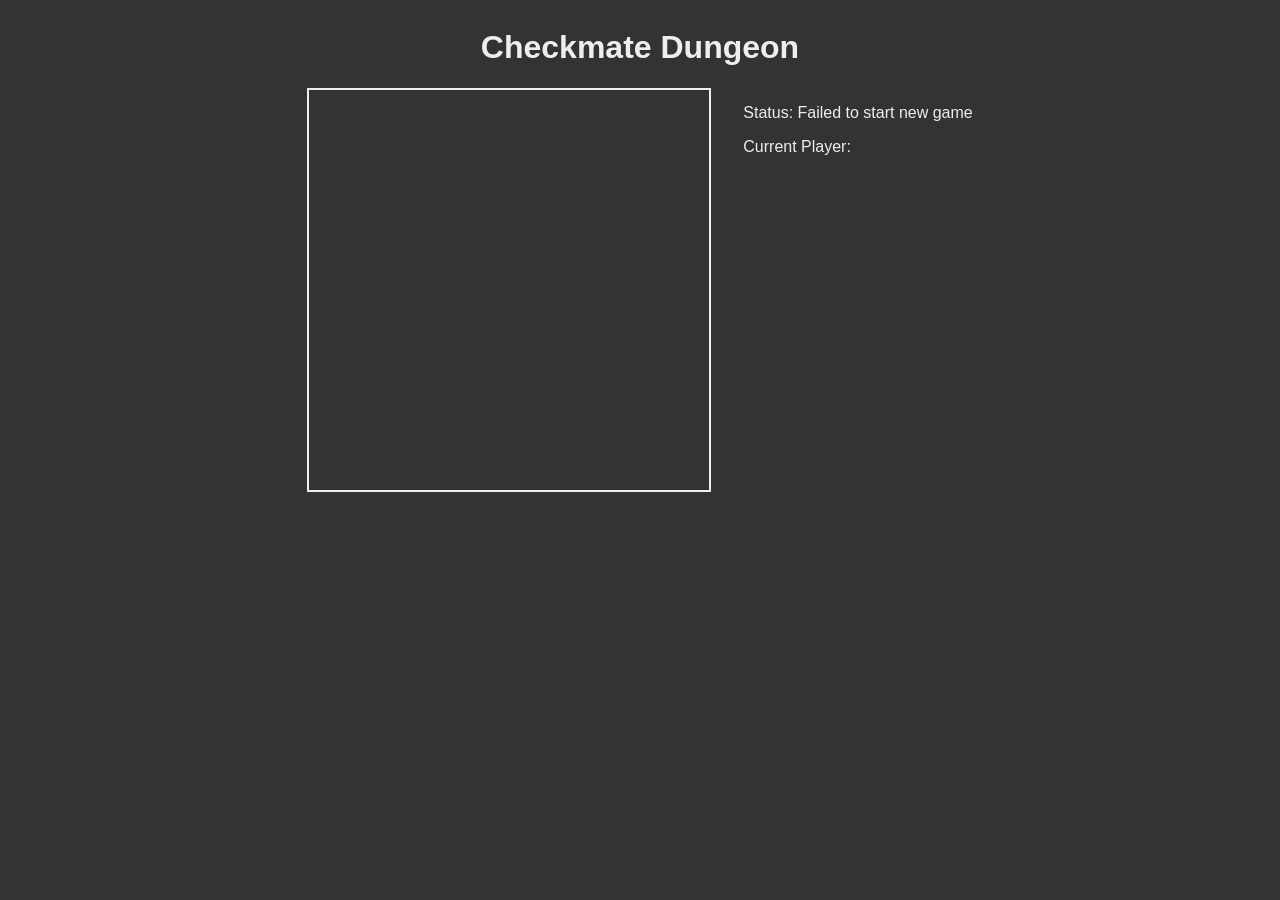
==== target/classes/static/index.html @ 44cf8ec3 "Created test" ====
<!DOCTYPE html>
<html lang="en">
<head>
    <meta charset="UTF-8">
    <meta name="viewport" content="width=device-width, initial-scale=1.0">
    <title>Checkmate Dungeon</title>
    <link rel="stylesheet" href="style.css">
</head>
<body>
    <h1>Checkmate Dungeon</h1>
    <div id="game-container">
        <div id="board-container"></div>
        <div id="info-panel">
            <p>Status: <span id="status-message">Loading...</span></p>
            <p>Current Player: <span id="current-player"></span></p>
        </div>
    </div>
    <script src="app.js"></script>
</body>
</html>
---- target/classes/static/style.css ----
body {
    font-family: sans-serif;
    display: flex;
    flex-direction: column;
    align-items: center;
    background-color: #333;
    color: #eee;
}

#game-container {
    display: flex;
    gap: 2rem;
}

#board-container {
    display: grid;
    grid-template-columns: repeat(8, 50px);
    grid-template-rows: repeat(8, 50px);
    border: 2px solid #eee;
}

.square {
    width: 50px;
    height: 50px;
    display: flex;
    justify-content: center;
    align-items: center;
    font-size: 2rem;
}

.square.light {
    background-color: #f0d9b5;
}

.square.dark {
    background-color: #b58863;
}

.square.selected {
    background-color: #6c9c74;
}

.piece {
    cursor: pointer;
}
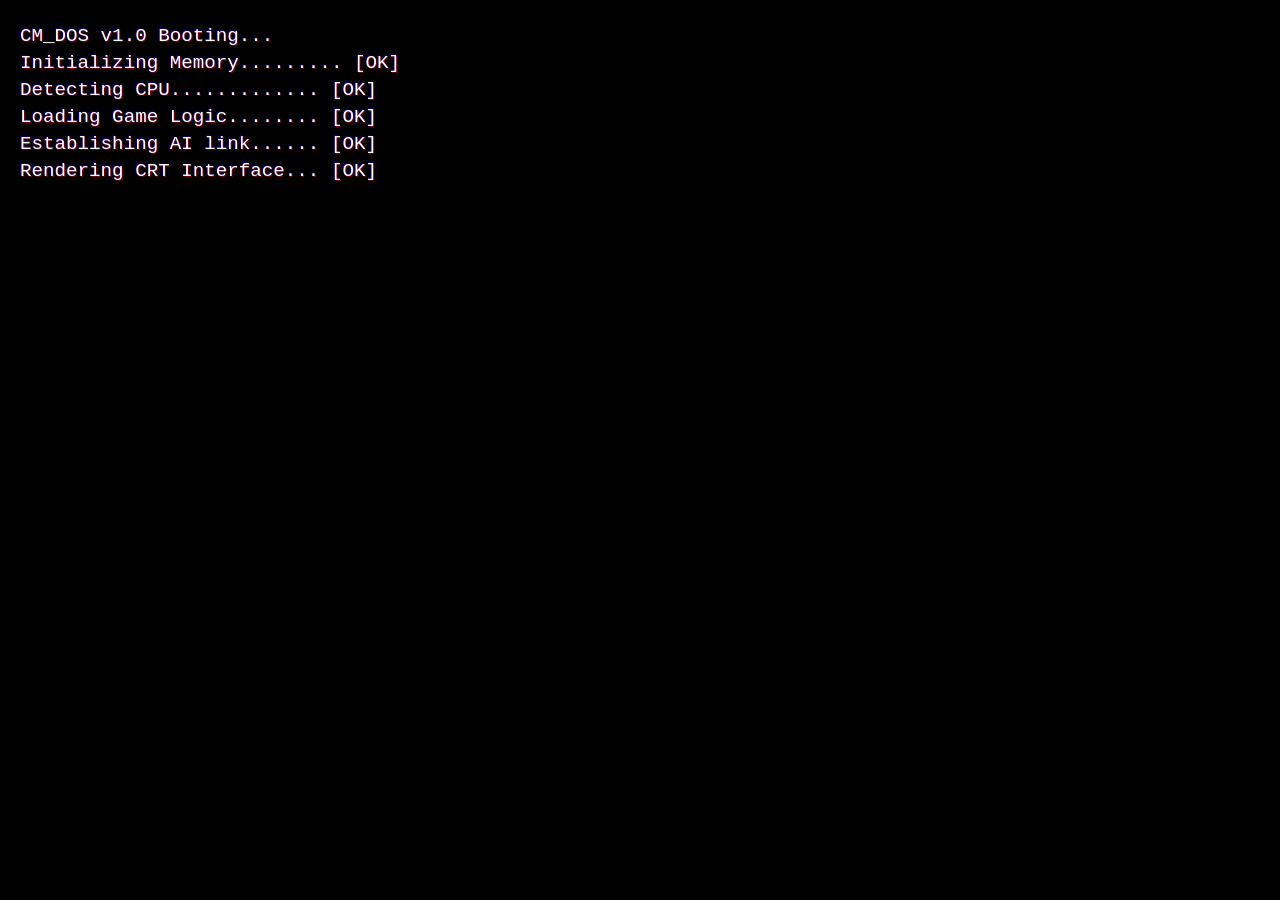
==== commit 12f9e9bf: "." ====
--- a/target/classes/static/index.html
+++ b/target/classes/static/index.html
@@ -7,14 +7,37 @@
     <link rel="stylesheet" href="style.css">
 </head>
 <body>
-    <h1>Checkmate Dungeon</h1>
-    <div id="game-container">
-        <div id="board-container"></div>
-        <div id="info-panel">
-            <p>Status: <span id="status-message">Loading...</span></p>
-            <p>Current Player: <span id="current-player"></span></p>
+    <canvas id="matrix-canvas"></canvas>
+
+    <div id="loader">
+        <div id="boot-text">
+            <p>CM_DOS v1.0 Booting...</p>
+            <p>Initializing Memory......... [OK]</p>
+            <p>Detecting CPU............. [OK]</p>
+            <p>Loading Game Logic........ [OK]</p>
+            <p>Establishing AI link...... [OK]</p>
+            <p>Rendering CRT Interface... [OK]</p>
+            <p>Welcome to Checkmate Dungeon.</p>
         </div>
     </div>
+
+    <div id="main-content" style="display: none;">
+        <h1>Checkmate Dungeon</h1>
+        <div id="game-container">
+            <div id="board-container"></div>
+            <div id="info-panel">
+                <div class="info-box">
+                    <h2>STATUS</h2>
+                    <p id="status-message">Loading...</p>
+                </div>
+                <div class="info-box">
+                    <h2>CURRENT PLAYER</h2>
+                    <p id="current-player"></p>
+                </div>
+            </div>
+        </div>
+    </div>
+
     <script src="app.js"></script>
 </body>
 </html>
--- a/target/classes/static/style.css
+++ b/target/classes/static/style.css
@@ -1,22 +1,129 @@
+/* General Body & Background */
 body {
-    font-family: sans-serif;
+    font-family: 'Courier New', Courier, monospace;
     display: flex;
     flex-direction: column;
     align-items: center;
-    background-color: #333;
-    color: #eee;
+    background-color: #000000; /* Black background for Matrix effect */
+    color: #FFFFFF;
+    overflow: hidden;
+    margin: 0;
+    padding: 20px;
 }
 
-#game-container {
-    display: flex;
-    gap: 2rem;
+#matrix-canvas {
+    position: fixed;
+    top: 0;
+    left: 0;
+    width: 100%;
+    height: 100%;
+    z-index: -1; /* Behind all content */
+    opacity: 0.3; /* Low opacity */
 }
 
+/* Boot Loader Screen */
+#loader {
+    position: fixed;
+    top: 0;
+    left: 0;
+    width: 100%;
+    height: 100%;
+    background: #000;
+    color: #FFFFFF; /* White boot text */
+    text-shadow: 1px 1px 1px rgba(255,0,0,0.5), -1px -1px 1px rgba(0,0,255,0.5); /* Chromatic aberration */
+    z-index: 100;
+    padding: 20px;
+    font-size: 1.2em;
+}
+
+#boot-text p {
+    margin: 5px 0;
+}
+
+/* Main Content Wrapper */
+#main-content {
+    display: none; /* Initially hidden, shown by JS */
+    flex-direction: column;
+    align-items: center;
+    width: 100%;
+}
+
+/* Title Animation */
+@keyframes flicker {
+  0%, 100% { opacity: 1; }
+  50% { opacity: 0.7; }
+}
+
+@keyframes text-pop {
+    0% { transform: scale(0.9); opacity: 0; }
+    80% { transform: scale(1.05); opacity: 1; }
+    100% { transform: scale(1); opacity: 1; }
+}
+
+h1 {
+    font-size: 3em;
+    font-weight: bold;
+    color: #FFFFFF;
+    text-shadow: 2px 2px 2px rgba(255,0,0,0.6), -2px -2px 2px rgba(0,0,255,0.6), 0 0 10px rgba(0,255,0,0.7);
+    animation: text-pop 0.5s ease-out forwards, flicker 1.5s infinite linear;
+    margin-bottom: 2rem;
+}
+
+/* Vertical Game Layout */
+#game-container {
+    position: relative;
+    display: flex;
+    flex-direction: column; /* Vertical layout */
+    align-items: center;
+    gap: 2rem;
+    padding: 20px;
+    background-color: rgba(20, 20, 20, 0.8); /* Semi-transparent */
+    border: 2px solid #555;
+    box-shadow: 0 0 20px rgba(255, 255, 255, 0.2);
+    border-radius: 8px;
+    width: fit-content;
+}
+
+/* Info Panel & Boxes */
+#info-panel {
+    display: flex;
+    gap: 1rem;
+    width: 100%;
+    justify-content: center;
+    color: #FFFFFF; /* Ensure base color is white */
+}
+
+.info-box {
+    border: 1px solid #555;
+    padding: 10px 20px;
+    background-color: rgba(0,0,0,0.5);
+    text-align: center;
+    min-width: 200px;
+}
+
+.info-box h2 {
+    margin: 0 0 10px 0;
+    font-size: 1em;
+    color: #FFFFFF; /* White for consistency */
+    letter-spacing: 2px;
+    text-shadow: 1px 1px 1px rgba(255,0,0,0.5), -1px -1px 1px rgba(0,0,255,0.5); /* Chromatic aberration */
+}
+
+.info-box p {
+    margin: 0;
+    font-size: 1.2em;
+    font-weight: bold;
+    color: #FFFFFF; /* White for consistency */
+    text-shadow: 1px 1px 1px rgba(255,0,0,0.5), -1px -1px 1px rgba(0,0,255,0.5); /* Chromatic aberration */
+}
+
+/* Board & Pieces */
 #board-container {
     display: grid;
     grid-template-columns: repeat(8, 50px);
     grid-template-rows: repeat(8, 50px);
-    border: 2px solid #eee;
+    border: 2px solid #888;
+    box-shadow: 0 0 15px rgba(255, 255, 255, 0.15);
 }
 
 .square {
@@ -25,21 +132,47 @@
     display: flex;
     justify-content: center;
     align-items: center;
-    font-size: 2rem;
+    font-size: 2.5rem; /* Larger pieces for more contrast */
+    font-weight: bold;
 }
 
 .square.light {
-    background-color: #f0d9b5;
+    background-color: #444; /* Higher contrast squares */
 }
 
 .square.dark {
-    background-color: #b58863;
+    background-color: #222;
 }
 
 .square.selected {
-    background-color: #6c9c74;
+    background-color: rgba(255, 255, 255, 0.3);
+    box-shadow: inset 0 0 15px rgba(255, 255, 255, 0.5);
 }
 
 .piece {
     cursor: pointer;
+    text-shadow: 1px 1px 2px rgba(255,0,0,0.7), -1px -1px 2px rgba(0,0,255,0.7); /* Stronger aberration */
+    transition: transform 0.3s ease-out, opacity 0.3s ease-out; /* Smooth transition for normal moves */
 }
+
+/* Capture Glow Animation */
+@keyframes captureGlow {
+    0% {
+        background-color: transparent;
+        box-shadow: inset 0 0 0px rgba(255, 0, 0, 0);
+    }
+    50% {
+        background-color: rgba(255, 0, 0, 0.4);
+        box-shadow: inset 0 0 15px rgba(255, 0, 0, 0.8);
+    }
+    100% {
+        background-color: transparent;
+        box-shadow: inset 0 0 0px rgba(255, 0, 0, 0);
+    }
+}
+
+.capture-glow {
+    animation: captureGlow 0.5s ease-out; /* Apply animation for 0.6 seconds */
+}
+
+
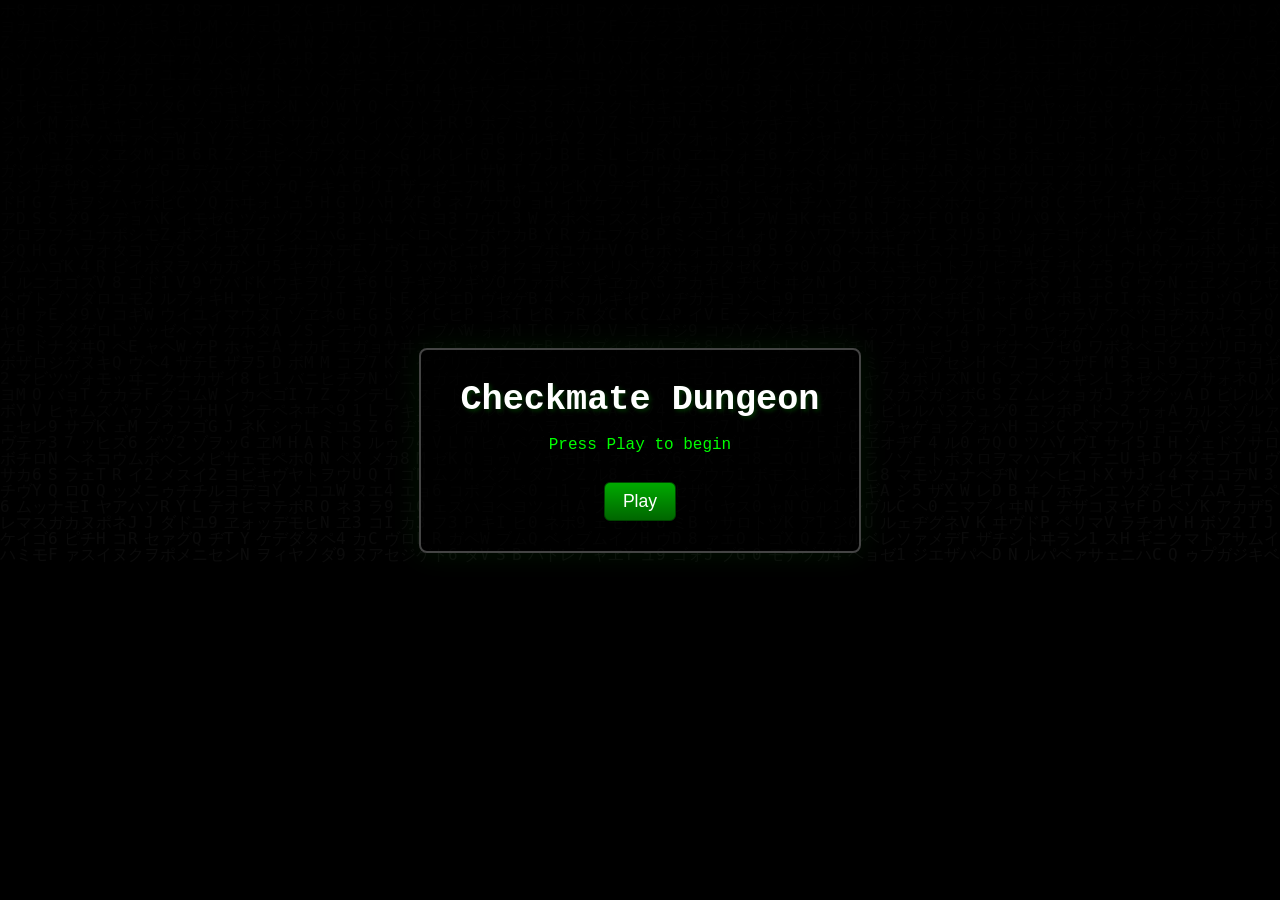
==== commit f23afc61: "added the setup prompt" ====
--- a/target/classes/static/index.html
+++ b/target/classes/static/index.html
@@ -9,7 +9,7 @@
 <body>
     <canvas id="matrix-canvas"></canvas>
 
-    <div id="loader">
+    <div id="loader" style="display:none;">
         <div id="boot-text">
             <p>CM_DOS v1.0 Booting...</p>
             <p>Initializing Memory......... [OK]</p>
@@ -18,6 +18,14 @@
             <p>Establishing AI link...... [OK]</p>
             <p>Rendering CRT Interface... [OK]</p>
             <p>Welcome to Checkmate Dungeon.</p>
+        </div>
+    </div>
+
+    <div id="splash">
+        <div class="splash-content">
+            <h2>Checkmate Dungeon</h2>
+            <p>Press Play to begin</p>
+            <button id="play-button" class="play-btn">Play</button>
         </div>
     </div>
 
@@ -37,7 +45,9 @@
             </div>
         </div>
     </div>
-
+    <audio id="bg-audio" src="vaporwave.mp3" preload="auto" loop>
+        Your browser does not support the audio element.
+    </audio>
     <script src="app.js"></script>
 </body>
 </html>
--- a/target/classes/static/style.css
+++ b/target/classes/static/style.css
@@ -39,6 +39,50 @@
 #boot-text p {
     margin: 5px 0;
 }
+
+/* Splash Screen */
+#splash {
+    position: fixed;
+    top: 0;
+    left: 0;
+    width: 100%;
+    height: 100%;
+    display: flex;
+    align-items: center;
+    justify-content: center;
+    background: rgba(0,0,0,0.85);
+    color: #00ff00;
+    z-index: 200;
+}
+
+.splash-content {
+    text-align: center;
+    padding: 30px 40px;
+    border: 2px solid #444;
+    background: rgba(0,0,0,0.6);
+    box-shadow: 0 0 30px rgba(0,255,0,0.08);
+    border-radius: 8px;
+}
+
+.splash-content h2 {
+    margin: 0 0 10px 0;
+    font-size: 2.2rem;
+    color: #FFFFFF;
+    text-shadow: 2px 2px 4px rgba(0,255,0,0.2);
+}
+
+.play-btn {
+    margin-top: 12px;
+    padding: 8px 18px;
+    font-size: 1.1rem;
+    background: linear-gradient(180deg, #00aa00, #006600);
+    color: #fff;
+    border: 1px solid #004400;
+    border-radius: 6px;
+    cursor: pointer;
+}
+
+.play-btn:hover { opacity: 0.95; }
 
 /* Main Content Wrapper */
 #main-content {
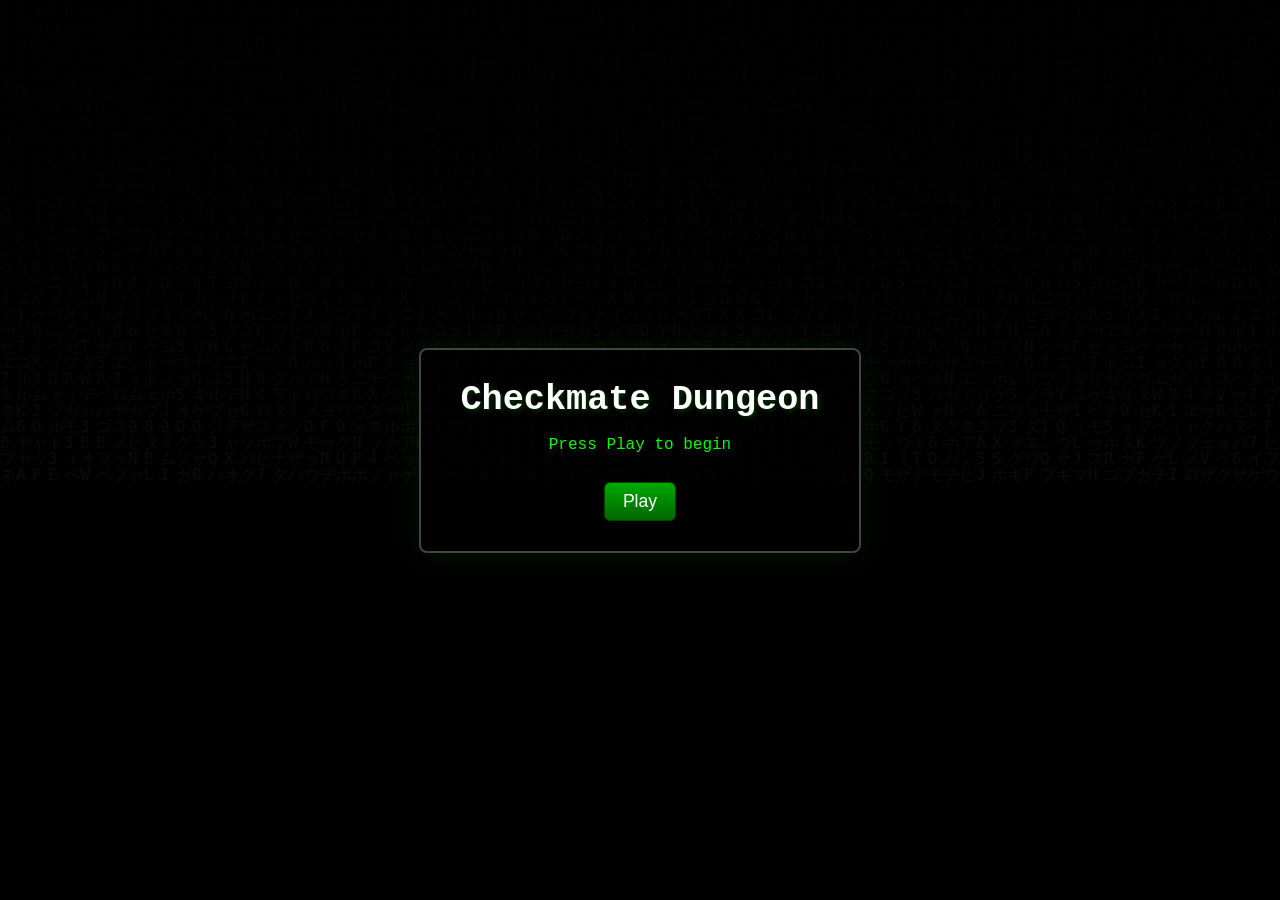
==== commit d7090d46: "Added audio." ====
--- a/target/classes/static/index.html
+++ b/target/classes/static/index.html
@@ -29,6 +29,7 @@
         </div>
     </div>
 
+
     <div id="main-content" style="display: none;">
         <h1>Checkmate Dungeon</h1>
         <div id="game-container">
@@ -44,6 +45,7 @@
                 </div>
             </div>
         </div>
+        <button id="mute-button" class="mute-btn" title="Mute/Unmute">🔊</button>
     </div>
     <audio id="bg-audio" src="vaporwave.mp3" preload="auto" loop>
         Your browser does not support the audio element.
--- a/target/classes/static/style.css
+++ b/target/classes/static/style.css
@@ -83,6 +83,36 @@
 }
 
 .play-btn:hover { opacity: 0.95; }
+
+/* Mute Button */
+.mute-btn {
+    position: fixed;
+    top: 20px;
+    right: 20px;
+    width: 40px;
+    height: 40px;
+    padding: 0;
+    background: rgba(0,0,0,0.6);
+    border: 1px solid #444;
+    border-radius: 4px;
+    color: #fff;
+    font-size: 1.2rem;
+    cursor: pointer;
+    z-index: 150;
+    display: flex;
+    align-items: center;
+    justify-content: center;
+    transition: background 0.2s;
+}
+
+.mute-btn:hover {
+    background: rgba(0,0,0,0.8);
+    border-color: #666;
+}
+
+.mute-btn.muted {
+    opacity: 0.6;
+}
 
 /* Main Content Wrapper */
 #main-content {
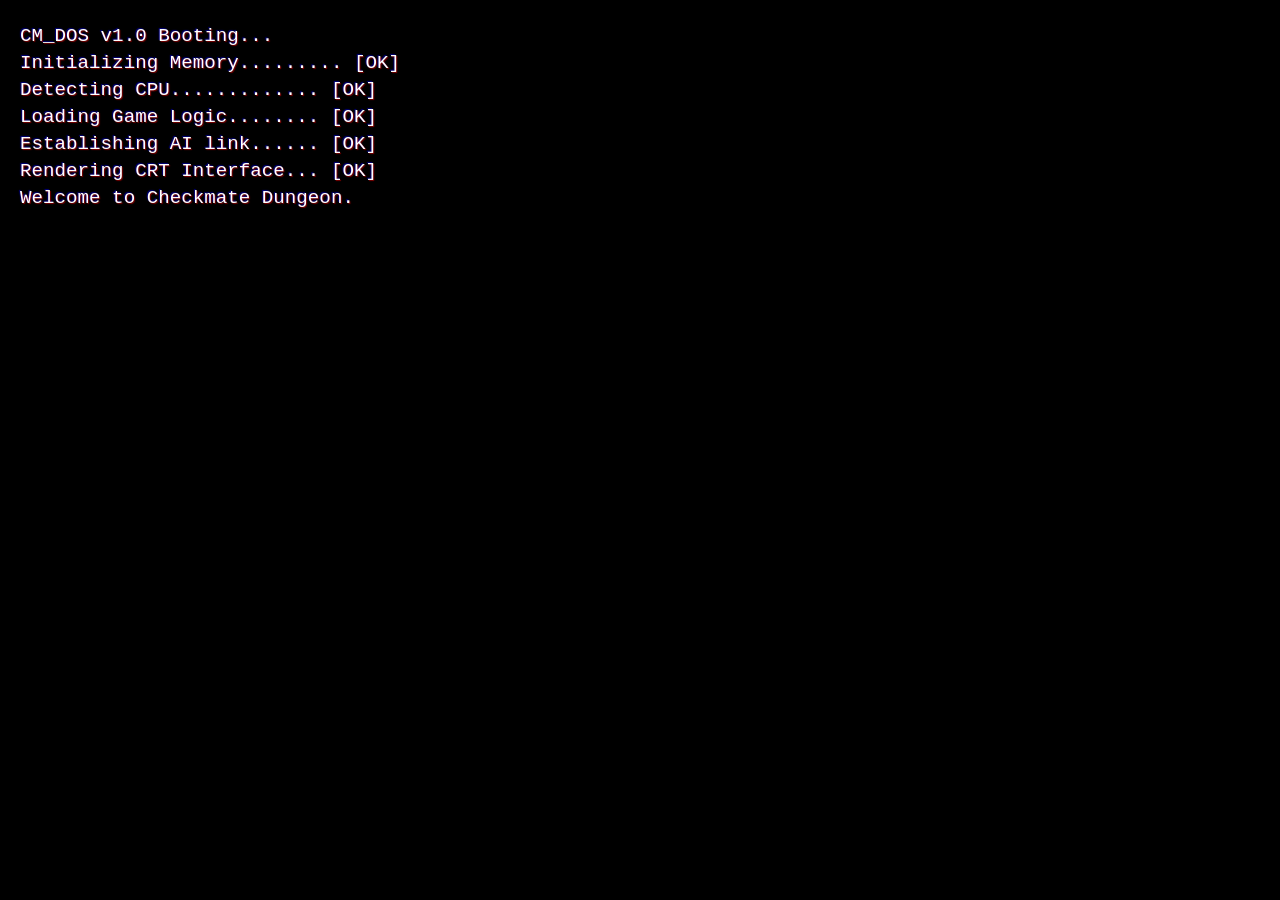
==== commit d0c97bcb: "Fixed docker issue." ====
--- a/target/classes/static/index.html
+++ b/target/classes/static/index.html
@@ -1,55 +1,49 @@
-<!DOCTYPE html>
-<html lang="en">
-<head>
-    <meta charset="UTF-8">
-    <meta name="viewport" content="width=device-width, initial-scale=1.0">
-    <title>Checkmate Dungeon</title>
-    <link rel="stylesheet" href="style.css">
-</head>
-<body>
-    <canvas id="matrix-canvas"></canvas>
-
-    <div id="loader" style="display:none;">
-        <div id="boot-text">
-            <p>CM_DOS v1.0 Booting...</p>
-            <p>Initializing Memory......... [OK]</p>
-            <p>Detecting CPU............. [OK]</p>
-            <p>Loading Game Logic........ [OK]</p>
-            <p>Establishing AI link...... [OK]</p>
-            <p>Rendering CRT Interface... [OK]</p>
-            <p>Welcome to Checkmate Dungeon.</p>
-        </div>
-    </div>
-
-    <div id="splash">
-        <div class="splash-content">
-            <h2>Checkmate Dungeon</h2>
-            <p>Press Play to begin</p>
-            <button id="play-button" class="play-btn">Play</button>
-        </div>
-    </div>
-
-
-    <div id="main-content" style="display: none;">
-        <h1>Checkmate Dungeon</h1>
-        <div id="game-container">
-            <div id="board-container"></div>
-            <div id="info-panel">
-                <div class="info-box">
-                    <h2>STATUS</h2>
-                    <p id="status-message">Loading...</p>
-                </div>
-                <div class="info-box">
-                    <h2>CURRENT PLAYER</h2>
-                    <p id="current-player"></p>
-                </div>
-            </div>
-        </div>
-        <button id="mute-button" class="mute-btn" title="Mute/Unmute">🔊</button>
-    </div>
-    <audio id="bg-audio" src="vaporwave.mp3" preload="auto" loop>
-        Your browser does not support the audio element.
-    </audio>
-    <script src="app.js"></script>
-</body>
-</html>
+<!DOCTYPE html>
+<html lang="en">
+<head>
+    <meta charset="UTF-8">
+    <meta name="viewport" content="width=device-width, initial-scale=1.0">
+    <title>Checkmate Dungeon</title>
+    <link rel="stylesheet" href="style.css">
+</head>
+<body>
+    <canvas id="matrix-canvas"></canvas>
+
+    <div id="loader">
+        <div id="boot-text">
+            <p>CM_DOS v1.0 Booting...</p>
+            <p>Initializing Memory......... [OK]</p>
+            <p>Detecting CPU............. [OK]</p>
+            <p>Loading Game Logic........ [OK]</p>
+            <p>Establishing AI link...... [OK]</p>
+            <p>Rendering CRT Interface... [OK]</p>
+            <p>Welcome to Checkmate Dungeon.</p>
+        </div>
+    </div>
+
+    <div id="main-content" style="display: none;">
+        <h1>Checkmate Dungeon</h1>
+        <div id="game-container">
+            <div id="board-container"></div>
+            <div id="info-panel">
+                <div class="info-box">
+                    <h2>STATUS</h2>
+                    <p id="status-message">Loading...</p>
+                </div>
+                <div class="info-box">
+                    <h2>CURRENT PLAYER</h2>
+                    <p id="current-player"></p>
+                </div>
+                <div class="info-box">
+                    <h2>TEST</h2>
+                    <label><input type="checkbox" id="control-ai"> Control Enemy (BLACK)</label>
+                </div>
+            </div>
+        </div>
+    </div>
+    <audio controls src="vaporwave.mp3" autoplay loop>
+        Your browser does not support the audio element.
+    </audio>
+    <script src="app.js"></script>
+</body>
+</html>
--- a/target/classes/static/style.css
+++ b/target/classes/static/style.css
@@ -1,252 +1,178 @@
-/* General Body & Background */
-body {
-    font-family: 'Courier New', Courier, monospace;
-    display: flex;
-    flex-direction: column;
-    align-items: center;
-    background-color: #000000; /* Black background for Matrix effect */
-    color: #FFFFFF;
-    overflow: hidden;
-    margin: 0;
-    padding: 20px;
-}
-
-#matrix-canvas {
-    position: fixed;
-    top: 0;
-    left: 0;
-    width: 100%;
-    height: 100%;
-    z-index: -1; /* Behind all content */
-    opacity: 0.3; /* Low opacity */
-}
-
-/* Boot Loader Screen */
-#loader {
-    position: fixed;
-    top: 0;
-    left: 0;
-    width: 100%;
-    height: 100%;
-    background: #000;
-    color: #FFFFFF; /* White boot text */
-    text-shadow: 1px 1px 1px rgba(255,0,0,0.5), -1px -1px 1px rgba(0,0,255,0.5); /* Chromatic aberration */
-    z-index: 100;
-    padding: 20px;
-    font-size: 1.2em;
-}
-
-#boot-text p {
-    margin: 5px 0;
-}
-
-/* Splash Screen */
-#splash {
-    position: fixed;
-    top: 0;
-    left: 0;
-    width: 100%;
-    height: 100%;
-    display: flex;
-    align-items: center;
-    justify-content: center;
-    background: rgba(0,0,0,0.85);
-    color: #00ff00;
-    z-index: 200;
-}
-
-.splash-content {
-    text-align: center;
-    padding: 30px 40px;
-    border: 2px solid #444;
-    background: rgba(0,0,0,0.6);
-    box-shadow: 0 0 30px rgba(0,255,0,0.08);
-    border-radius: 8px;
-}
-
-.splash-content h2 {
-    margin: 0 0 10px 0;
-    font-size: 2.2rem;
-    color: #FFFFFF;
-    text-shadow: 2px 2px 4px rgba(0,255,0,0.2);
-}
-
-.play-btn {
-    margin-top: 12px;
-    padding: 8px 18px;
-    font-size: 1.1rem;
-    background: linear-gradient(180deg, #00aa00, #006600);
-    color: #fff;
-    border: 1px solid #004400;
-    border-radius: 6px;
-    cursor: pointer;
-}
-
-.play-btn:hover { opacity: 0.95; }
-
-/* Mute Button */
-.mute-btn {
-    position: fixed;
-    top: 20px;
-    right: 20px;
-    width: 40px;
-    height: 40px;
-    padding: 0;
-    background: rgba(0,0,0,0.6);
-    border: 1px solid #444;
-    border-radius: 4px;
-    color: #fff;
-    font-size: 1.2rem;
-    cursor: pointer;
-    z-index: 150;
-    display: flex;
-    align-items: center;
-    justify-content: center;
-    transition: background 0.2s;
-}
-
-.mute-btn:hover {
-    background: rgba(0,0,0,0.8);
-    border-color: #666;
-}
-
-.mute-btn.muted {
-    opacity: 0.6;
-}
-
-/* Main Content Wrapper */
-#main-content {
-    display: none; /* Initially hidden, shown by JS */
-    flex-direction: column;
-    align-items: center;
-    width: 100%;
-}
-
-/* Title Animation */
-@keyframes flicker {
-  0%, 100% { opacity: 1; }
-  50% { opacity: 0.7; }
-}
-
-@keyframes text-pop {
-    0% { transform: scale(0.9); opacity: 0; }
-    80% { transform: scale(1.05); opacity: 1; }
-    100% { transform: scale(1); opacity: 1; }
-}
-
-h1 {
-    font-size: 3em;
-    font-weight: bold;
-    color: #FFFFFF;
-    text-shadow: 2px 2px 2px rgba(255,0,0,0.6), -2px -2px 2px rgba(0,0,255,0.6), 0 0 10px rgba(0,255,0,0.7);
-    animation: text-pop 0.5s ease-out forwards, flicker 1.5s infinite linear;
-    margin-bottom: 2rem;
-}
-
-/* Vertical Game Layout */
-#game-container {
-    position: relative;
-    display: flex;
-    flex-direction: column; /* Vertical layout */
-    align-items: center;
-    gap: 2rem;
-    padding: 20px;
-    background-color: rgba(20, 20, 20, 0.8); /* Semi-transparent */
-    border: 2px solid #555;
-    box-shadow: 0 0 20px rgba(255, 255, 255, 0.2);
-    border-radius: 8px;
-    width: fit-content;
-}
-
-/* Info Panel & Boxes */
-#info-panel {
-    display: flex;
-    gap: 1rem;
-    width: 100%;
-    justify-content: center;
-    color: #FFFFFF; /* Ensure base color is white */
-}
-
-.info-box {
-    border: 1px solid #555;
-    padding: 10px 20px;
-    background-color: rgba(0,0,0,0.5);
-    text-align: center;
-    min-width: 200px;
-}
-
-.info-box h2 {
-    margin: 0 0 10px 0;
-    font-size: 1em;
-    color: #FFFFFF; /* White for consistency */
-    letter-spacing: 2px;
-    text-shadow: 1px 1px 1px rgba(255,0,0,0.5), -1px -1px 1px rgba(0,0,255,0.5); /* Chromatic aberration */
-}
-
-.info-box p {
-    margin: 0;
-    font-size: 1.2em;
-    font-weight: bold;
-    color: #FFFFFF; /* White for consistency */
-    text-shadow: 1px 1px 1px rgba(255,0,0,0.5), -1px -1px 1px rgba(0,0,255,0.5); /* Chromatic aberration */
-}
-
-/* Board & Pieces */
-#board-container {
-    display: grid;
-    grid-template-columns: repeat(8, 50px);
-    grid-template-rows: repeat(8, 50px);
-    border: 2px solid #888;
-    box-shadow: 0 0 15px rgba(255, 255, 255, 0.15);
-}
-
-.square {
-    width: 50px;
-    height: 50px;
-    display: flex;
-    justify-content: center;
-    align-items: center;
-    font-size: 2.5rem; /* Larger pieces for more contrast */
-    font-weight: bold;
-}
-
-.square.light {
-    background-color: #444; /* Higher contrast squares */
-}
-
-.square.dark {
-    background-color: #222;
-}
-
-.square.selected {
-    background-color: rgba(255, 255, 255, 0.3);
-    box-shadow: inset 0 0 15px rgba(255, 255, 255, 0.5);
-}
-
-.piece {
-    cursor: pointer;
-    text-shadow: 1px 1px 2px rgba(255,0,0,0.7), -1px -1px 2px rgba(0,0,255,0.7); /* Stronger aberration */
-    transition: transform 0.3s ease-out, opacity 0.3s ease-out; /* Smooth transition for normal moves */
-}
-
-/* Capture Glow Animation */
-@keyframes captureGlow {
-    0% {
-        background-color: transparent;
-        box-shadow: inset 0 0 0px rgba(255, 0, 0, 0);
-    }
-    50% {
-        background-color: rgba(255, 0, 0, 0.4);
-        box-shadow: inset 0 0 15px rgba(255, 0, 0, 0.8);
-    }
-    100% {
-        background-color: transparent;
-        box-shadow: inset 0 0 0px rgba(255, 0, 0, 0);
-    }
-}
-
-.capture-glow {
-    animation: captureGlow 0.5s ease-out; /* Apply animation for 0.6 seconds */
-}
-
-
+/* General Body & Background */
+body {
+    font-family: 'Courier New', Courier, monospace;
+    display: flex;
+    flex-direction: column;
+    align-items: center;
+    background-color: #000000; /* Black background for Matrix effect */
+    color: #FFFFFF;
+    overflow: hidden;
+    margin: 0;
+    padding: 20px;
+}
+
+#matrix-canvas {
+    position: fixed;
+    top: 0;
+    left: 0;
+    width: 100%;
+    height: 100%;
+    z-index: -1; /* Behind all content */
+    opacity: 0.3; /* Low opacity */
+}
+
+/* Boot Loader Screen */
+#loader {
+    position: fixed;
+    top: 0;
+    left: 0;
+    width: 100%;
+    height: 100%;
+    background: #000;
+    color: #FFFFFF; /* White boot text */
+    text-shadow: 1px 1px 1px rgba(255,0,0,0.5), -1px -1px 1px rgba(0,0,255,0.5); /* Chromatic aberration */
+    z-index: 100;
+    padding: 20px;
+    font-size: 1.2em;
+}
+
+#boot-text p {
+    margin: 5px 0;
+}
+
+/* Main Content Wrapper */
+#main-content {
+    display: none; /* Initially hidden, shown by JS */
+    flex-direction: column;
+    align-items: center;
+    width: 100%;
+}
+
+/* Title Animation */
+@keyframes flicker {
+  0%, 100% { opacity: 1; }
+  50% { opacity: 0.7; }
+}
+
+@keyframes text-pop {
+    0% { transform: scale(0.9); opacity: 0; }
+    80% { transform: scale(1.05); opacity: 1; }
+    100% { transform: scale(1); opacity: 1; }
+}
+
+h1 {
+    font-size: 3em;
+    font-weight: bold;
+    color: #FFFFFF;
+    text-shadow: 2px 2px 2px rgba(255,0,0,0.6), -2px -2px 2px rgba(0,0,255,0.6), 0 0 10px rgba(0,255,0,0.7);
+    animation: text-pop 0.5s ease-out forwards, flicker 1.5s infinite linear;
+    margin-bottom: 2rem;
+}
+
+/* Vertical Game Layout */
+#game-container {
+    position: relative;
+    display: flex;
+    flex-direction: column; /* Vertical layout */
+    align-items: center;
+    gap: 2rem;
+    padding: 20px;
+    background-color: rgba(20, 20, 20, 0.8); /* Semi-transparent */
+    border: 2px solid #555;
+    box-shadow: 0 0 20px rgba(255, 255, 255, 0.2);
+    border-radius: 8px;
+    width: fit-content;
+}
+
+/* Info Panel & Boxes */
+#info-panel {
+    display: flex;
+    gap: 1rem;
+    width: 100%;
+    justify-content: center;
+    color: #FFFFFF; /* Ensure base color is white */
+}
+
+.info-box {
+    border: 1px solid #555;
+    padding: 10px 20px;
+    background-color: rgba(0,0,0,0.5);
+    text-align: center;
+    min-width: 200px;
+}
+
+.info-box h2 {
+    margin: 0 0 10px 0;
+    font-size: 1em;
+    color: #FFFFFF; /* White for consistency */
+    letter-spacing: 2px;
+    text-shadow: 1px 1px 1px rgba(255,0,0,0.5), -1px -1px 1px rgba(0,0,255,0.5); /* Chromatic aberration */
+}
+
+.info-box p {
+    margin: 0;
+    font-size: 1.2em;
+    font-weight: bold;
+    color: #FFFFFF; /* White for consistency */
+    text-shadow: 1px 1px 1px rgba(255,0,0,0.5), -1px -1px 1px rgba(0,0,255,0.5); /* Chromatic aberration */
+}
+
+/* Board & Pieces */
+#board-container {
+    display: grid;
+    grid-template-columns: repeat(8, 50px);
+    grid-template-rows: repeat(8, 50px);
+    border: 2px solid #888;
+    box-shadow: 0 0 15px rgba(255, 255, 255, 0.15);
+}
+
+.square {
+    width: 50px;
+    height: 50px;
+    display: flex;
+    justify-content: center;
+    align-items: center;
+    font-size: 2.5rem; /* Larger pieces for more contrast */
+    font-weight: bold;
+}
+
+.square.light {
+    background-color: #444; /* Higher contrast squares */
+}
+
+.square.dark {
+    background-color: #222;
+}
+
+.square.selected {
+    background-color: rgba(255, 255, 255, 0.3);
+    box-shadow: inset 0 0 15px rgba(255, 255, 255, 0.5);
+}
+
+.piece {
+    cursor: pointer;
+    text-shadow: 1px 1px 2px rgba(255,0,0,0.7), -1px -1px 2px rgba(0,0,255,0.7); /* Stronger aberration */
+    transition: transform 0.3s ease-out, opacity 0.3s ease-out; /* Smooth transition for normal moves */
+}
+
+/* Capture Glow Animation */
+@keyframes captureGlow {
+    0% {
+        background-color: transparent;
+        box-shadow: inset 0 0 0px rgba(255, 0, 0, 0);
+    }
+    50% {
+        background-color: rgba(255, 0, 0, 0.4);
+        box-shadow: inset 0 0 15px rgba(255, 0, 0, 0.8);
+    }
+    100% {
+        background-color: transparent;
+        box-shadow: inset 0 0 0px rgba(255, 0, 0, 0);
+    }
+}
+
+.capture-glow {
+    animation: captureGlow 0.5s ease-out; /* Apply animation for 0.6 seconds */
+}
+
+
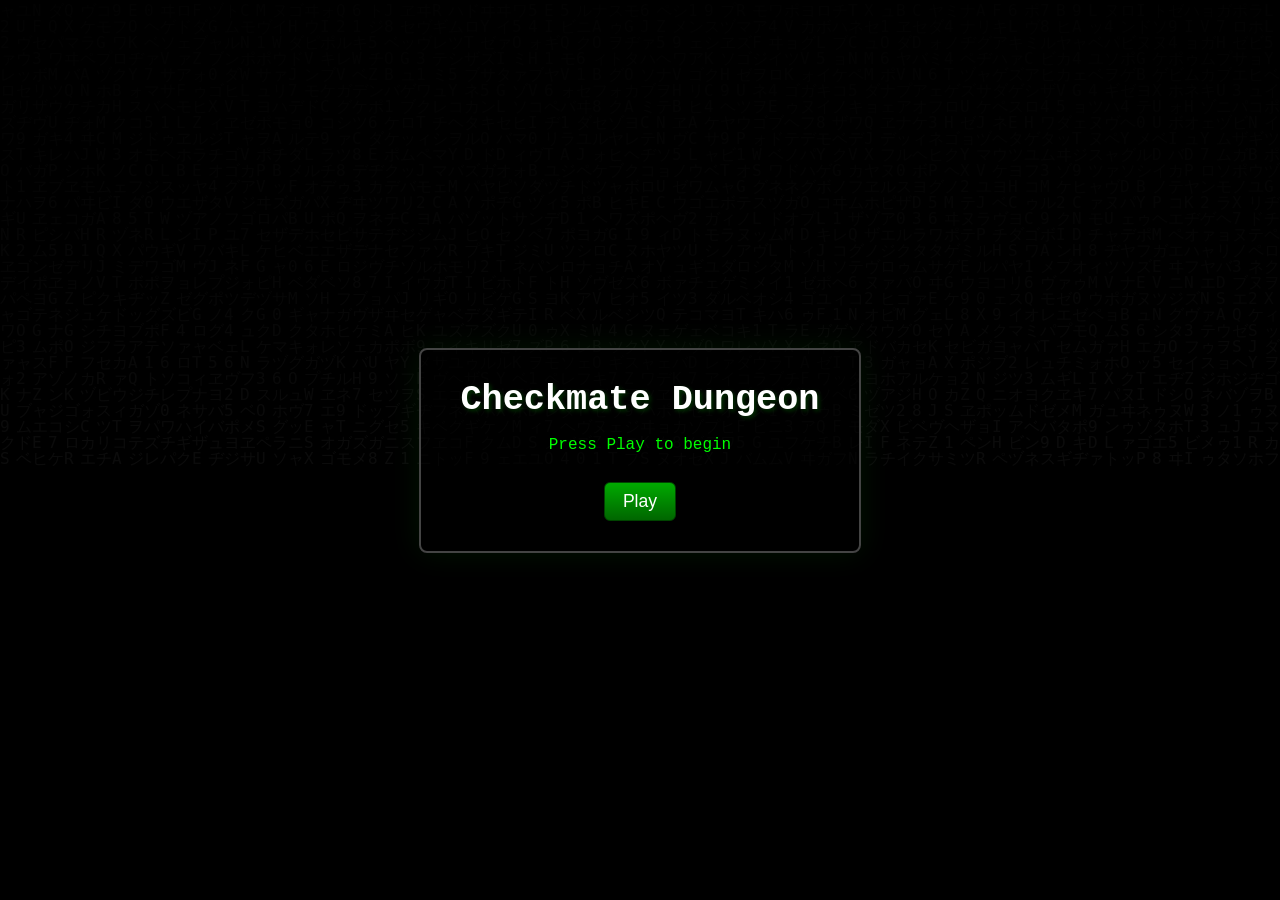
==== commit a8f799c9: "made ai communication" ====
--- a/target/classes/static/index.html
+++ b/target/classes/static/index.html
@@ -1,49 +1,59 @@
-<!DOCTYPE html>
-<html lang="en">
-<head>
-    <meta charset="UTF-8">
-    <meta name="viewport" content="width=device-width, initial-scale=1.0">
-    <title>Checkmate Dungeon</title>
-    <link rel="stylesheet" href="style.css">
-</head>
-<body>
-    <canvas id="matrix-canvas"></canvas>
-
-    <div id="loader">
-        <div id="boot-text">
-            <p>CM_DOS v1.0 Booting...</p>
-            <p>Initializing Memory......... [OK]</p>
-            <p>Detecting CPU............. [OK]</p>
-            <p>Loading Game Logic........ [OK]</p>
-            <p>Establishing AI link...... [OK]</p>
-            <p>Rendering CRT Interface... [OK]</p>
-            <p>Welcome to Checkmate Dungeon.</p>
-        </div>
-    </div>
-
-    <div id="main-content" style="display: none;">
-        <h1>Checkmate Dungeon</h1>
-        <div id="game-container">
-            <div id="board-container"></div>
-            <div id="info-panel">
-                <div class="info-box">
-                    <h2>STATUS</h2>
-                    <p id="status-message">Loading...</p>
-                </div>
-                <div class="info-box">
-                    <h2>CURRENT PLAYER</h2>
-                    <p id="current-player"></p>
-                </div>
-                <div class="info-box">
-                    <h2>TEST</h2>
-                    <label><input type="checkbox" id="control-ai"> Control Enemy (BLACK)</label>
-                </div>
-            </div>
-        </div>
-    </div>
-    <audio controls src="vaporwave.mp3" autoplay loop>
-        Your browser does not support the audio element.
-    </audio>
-    <script src="app.js"></script>
-</body>
-</html>
+<!DOCTYPE html>
+<html lang="en">
+<head>
+    <meta charset="UTF-8">
+    <meta name="viewport" content="width=device-width, initial-scale=1.0">
+    <title>Checkmate Dungeon</title>
+    <link rel="stylesheet" href="style.css">
+</head>
+<body>
+    <canvas id="matrix-canvas"></canvas>
+
+    <div id="loader" style="display:none;">
+        <div id="boot-text">
+            <p>CM_DOS v1.0 Booting...</p>
+            <p>Initializing Memory......... [OK]</p>
+            <p>Detecting CPU............. [OK]</p>
+            <p>Loading Game Logic........ [OK]</p>
+            <p>Establishing AI link...... [OK]</p>
+            <p>Rendering CRT Interface... [OK]</p>
+            <p>Welcome to Checkmate Dungeon.</p>
+        </div>
+    </div>
+
+    <div id="splash">
+        <div class="splash-content">
+            <h2>Checkmate Dungeon</h2>
+            <p>Press Play to begin</p>
+            <button id="play-button" class="play-btn">Play</button>
+        </div>
+    </div>
+
+    <button id="mute-button" class="mute-btn" title="Mute/Unmute" style="display:none;">🔊</button>
+
+    <div id="main-content" style="display: none;">
+        <h1>Checkmate Dungeon</h1>
+        <div id="game-container">
+            <div id="board-container"></div>
+            <div id="info-panel">
+                <div class="info-box">
+                    <h2>STATUS</h2>
+                    <p id="status-message">Loading...</p>
+                </div>
+                <div class="info-box">
+                    <h2>CURRENT PLAYER</h2>
+                    <p id="current-player"></p>
+                </div>
+                <div class="info-box">
+                    <h2>STAGE</h2>
+                    <p id="stage-number">1</p>
+                </div>
+            </div>
+        </div>
+    </div>
+    <audio id="bg-audio" src="vaporwave.mp3" preload="auto" loop>
+        Your browser does not support the audio element.
+    </audio>
+    <script src="app.js"></script>
+</body>
+</html>
--- a/target/classes/static/style.css
+++ b/target/classes/static/style.css
@@ -1,178 +1,250 @@
-/* General Body & Background */
-body {
-    font-family: 'Courier New', Courier, monospace;
-    display: flex;
-    flex-direction: column;
-    align-items: center;
-    background-color: #000000; /* Black background for Matrix effect */
-    color: #FFFFFF;
-    overflow: hidden;
-    margin: 0;
-    padding: 20px;
-}
-
-#matrix-canvas {
-    position: fixed;
-    top: 0;
-    left: 0;
-    width: 100%;
-    height: 100%;
-    z-index: -1; /* Behind all content */
-    opacity: 0.3; /* Low opacity */
-}
-
-/* Boot Loader Screen */
-#loader {
-    position: fixed;
-    top: 0;
-    left: 0;
-    width: 100%;
-    height: 100%;
-    background: #000;
-    color: #FFFFFF; /* White boot text */
-    text-shadow: 1px 1px 1px rgba(255,0,0,0.5), -1px -1px 1px rgba(0,0,255,0.5); /* Chromatic aberration */
-    z-index: 100;
-    padding: 20px;
-    font-size: 1.2em;
-}
-
-#boot-text p {
-    margin: 5px 0;
-}
-
-/* Main Content Wrapper */
-#main-content {
-    display: none; /* Initially hidden, shown by JS */
-    flex-direction: column;
-    align-items: center;
-    width: 100%;
-}
-
-/* Title Animation */
-@keyframes flicker {
-  0%, 100% { opacity: 1; }
-  50% { opacity: 0.7; }
-}
-
-@keyframes text-pop {
-    0% { transform: scale(0.9); opacity: 0; }
-    80% { transform: scale(1.05); opacity: 1; }
-    100% { transform: scale(1); opacity: 1; }
-}
-
-h1 {
-    font-size: 3em;
-    font-weight: bold;
-    color: #FFFFFF;
-    text-shadow: 2px 2px 2px rgba(255,0,0,0.6), -2px -2px 2px rgba(0,0,255,0.6), 0 0 10px rgba(0,255,0,0.7);
-    animation: text-pop 0.5s ease-out forwards, flicker 1.5s infinite linear;
-    margin-bottom: 2rem;
-}
-
-/* Vertical Game Layout */
-#game-container {
-    position: relative;
-    display: flex;
-    flex-direction: column; /* Vertical layout */
-    align-items: center;
-    gap: 2rem;
-    padding: 20px;
-    background-color: rgba(20, 20, 20, 0.8); /* Semi-transparent */
-    border: 2px solid #555;
-    box-shadow: 0 0 20px rgba(255, 255, 255, 0.2);
-    border-radius: 8px;
-    width: fit-content;
-}
-
-/* Info Panel & Boxes */
-#info-panel {
-    display: flex;
-    gap: 1rem;
-    width: 100%;
-    justify-content: center;
-    color: #FFFFFF; /* Ensure base color is white */
-}
-
-.info-box {
-    border: 1px solid #555;
-    padding: 10px 20px;
-    background-color: rgba(0,0,0,0.5);
-    text-align: center;
-    min-width: 200px;
-}
-
-.info-box h2 {
-    margin: 0 0 10px 0;
-    font-size: 1em;
-    color: #FFFFFF; /* White for consistency */
-    letter-spacing: 2px;
-    text-shadow: 1px 1px 1px rgba(255,0,0,0.5), -1px -1px 1px rgba(0,0,255,0.5); /* Chromatic aberration */
-}
-
-.info-box p {
-    margin: 0;
-    font-size: 1.2em;
-    font-weight: bold;
-    color: #FFFFFF; /* White for consistency */
-    text-shadow: 1px 1px 1px rgba(255,0,0,0.5), -1px -1px 1px rgba(0,0,255,0.5); /* Chromatic aberration */
-}
-
-/* Board & Pieces */
-#board-container {
-    display: grid;
-    grid-template-columns: repeat(8, 50px);
-    grid-template-rows: repeat(8, 50px);
-    border: 2px solid #888;
-    box-shadow: 0 0 15px rgba(255, 255, 255, 0.15);
-}
-
-.square {
-    width: 50px;
-    height: 50px;
-    display: flex;
-    justify-content: center;
-    align-items: center;
-    font-size: 2.5rem; /* Larger pieces for more contrast */
-    font-weight: bold;
-}
-
-.square.light {
-    background-color: #444; /* Higher contrast squares */
-}
-
-.square.dark {
-    background-color: #222;
-}
-
-.square.selected {
-    background-color: rgba(255, 255, 255, 0.3);
-    box-shadow: inset 0 0 15px rgba(255, 255, 255, 0.5);
-}
-
-.piece {
-    cursor: pointer;
-    text-shadow: 1px 1px 2px rgba(255,0,0,0.7), -1px -1px 2px rgba(0,0,255,0.7); /* Stronger aberration */
-    transition: transform 0.3s ease-out, opacity 0.3s ease-out; /* Smooth transition for normal moves */
-}
-
-/* Capture Glow Animation */
-@keyframes captureGlow {
-    0% {
-        background-color: transparent;
-        box-shadow: inset 0 0 0px rgba(255, 0, 0, 0);
-    }
-    50% {
-        background-color: rgba(255, 0, 0, 0.4);
-        box-shadow: inset 0 0 15px rgba(255, 0, 0, 0.8);
-    }
-    100% {
-        background-color: transparent;
-        box-shadow: inset 0 0 0px rgba(255, 0, 0, 0);
-    }
-}
-
-.capture-glow {
-    animation: captureGlow 0.5s ease-out; /* Apply animation for 0.6 seconds */
-}
-
-
+/* General Body & Background */
+body {
+    font-family: 'Courier New', Courier, monospace;
+    display: flex;
+    flex-direction: column;
+    align-items: center;
+    background-color: #000000; /* Black background for Matrix effect */
+    color: #FFFFFF;
+    overflow: hidden;
+    margin: 0;
+    padding: 20px;
+}
+
+#matrix-canvas {
+    position: fixed;
+    top: 0;
+    left: 0;
+    width: 100%;
+    height: 100%;
+    z-index: -1; /* Behind all content */
+    opacity: 0.3; /* Low opacity */
+}
+
+/* Boot Loader Screen */
+#loader {
+    position: fixed;
+    top: 0;
+    left: 0;
+    width: 100%;
+    height: 100%;
+    background: #000;
+    color: #FFFFFF; /* White boot text */
+    text-shadow: 1px 1px 1px rgba(255,0,0,0.5), -1px -1px 1px rgba(0,0,255,0.5); /* Chromatic aberration */
+    z-index: 100;
+    padding: 20px;
+    font-size: 1.2em;
+}
+
+#boot-text p {
+    margin: 5px 0;
+}
+
+/* Splash Screen */
+#splash {
+    position: fixed;
+    top: 0;
+    left: 0;
+    width: 100%;
+    height: 100%;
+    display: flex;
+    align-items: center;
+    justify-content: center;
+    background: rgba(0,0,0,0.85);
+    color: #00ff00;
+    z-index: 200;
+}
+
+.splash-content {
+    text-align: center;
+    padding: 30px 40px;
+    border: 2px solid #444;
+    background: rgba(0,0,0,0.6);
+    box-shadow: 0 0 30px rgba(0,255,0,0.08);
+    border-radius: 8px;
+}
+
+.splash-content h2 {
+    margin: 0 0 10px 0;
+    font-size: 2.2rem;
+    color: #FFFFFF;
+    text-shadow: 2px 2px 4px rgba(0,255,0,0.2);
+}
+
+.play-btn {
+    margin-top: 12px;
+    padding: 8px 18px;
+    font-size: 1.1rem;
+    background: linear-gradient(180deg, #00aa00, #006600);
+    color: #fff;
+    border: 1px solid #004400;
+    border-radius: 6px;
+    cursor: pointer;
+}
+
+.play-btn:hover { opacity: 0.95; }
+
+/* Mute Button */
+.mute-btn {
+    position: fixed;
+    top: 20px;
+    right: 20px;
+    width: 40px;
+    height: 40px;
+    padding: 0;
+    background: rgba(0,0,0,0.6);
+    border: 1px solid #444;
+    border-radius: 4px;
+    color: #fff;
+    font-size: 1.2rem;
+    cursor: pointer;
+    z-index: 150;
+    display: flex;
+    align-items: center;
+    justify-content: center;
+    transition: background 0.2s;
+}
+
+.mute-btn:hover {
+    background: rgba(0,0,0,0.8);
+    border-color: #666;
+}
+
+.mute-btn.muted {
+    opacity: 0.6;
+}
+
+/* Main Content Wrapper */
+#main-content {
+    display: none; /* Initially hidden, shown by JS */
+    flex-direction: column;
+    align-items: center;
+    width: 100%;
+}
+
+/* Title Animation */
+@keyframes flicker {
+  0%, 100% { opacity: 1; }
+  50% { opacity: 0.7; }
+}
+
+@keyframes text-pop {
+    0% { transform: scale(0.9); opacity: 0; }
+    80% { transform: scale(1.05); opacity: 1; }
+    100% { transform: scale(1); opacity: 1; }
+}
+
+h1 {
+    font-size: 3em;
+    font-weight: bold;
+    color: #FFFFFF;
+    text-shadow: 2px 2px 2px rgba(255,0,0,0.6), -2px -2px 2px rgba(0,0,255,0.6), 0 0 10px rgba(0,255,0,0.7);
+    animation: text-pop 0.5s ease-out forwards, flicker 1.5s infinite linear;
+    margin-bottom: 2rem;
+}
+
+/* Vertical Game Layout */
+#game-container {
+    position: relative;
+    display: flex;
+    flex-direction: column; /* Vertical layout */
+    align-items: center;
+    gap: 2rem;
+    padding: 20px;
+    background-color: rgba(20, 20, 20, 0.8); /* Semi-transparent */
+    border: 2px solid #555;
+    box-shadow: 0 0 20px rgba(255, 255, 255, 0.2);
+    border-radius: 8px;
+    width: fit-content;
+}
+
+/* Info Panel & Boxes */
+#info-panel {
+    display: flex;
+    gap: 1rem;
+    width: 100%;
+    justify-content: center;
+    color: #FFFFFF; /* Ensure base color is white */
+}
+
+.info-box {
+    border: 1px solid #555;
+    padding: 10px 20px;
+    background-color: rgba(0,0,0,0.5);
+    text-align: center;
+    min-width: 200px;
+}
+
+.info-box h2 {
+    margin: 0 0 10px 0;
+    font-size: 1em;
+    color: #FFFFFF; /* White for consistency */
+    letter-spacing: 2px;
+    text-shadow: 1px 1px 1px rgba(255,0,0,0.5), -1px -1px 1px rgba(0,0,255,0.5); /* Chromatic aberration */
+}
+
+.info-box p {
+    margin: 0;
+    font-size: 1.2em;
+    font-weight: bold;
+    color: #FFFFFF; /* White for consistency */
+    text-shadow: 1px 1px 1px rgba(255,0,0,0.5), -1px -1px 1px rgba(0,0,255,0.5); /* Chromatic aberration */
+}
+
+/* Board & Pieces */
+#board-container {
+    display: grid;
+    border: 2px solid #888;
+    box-shadow: 0 0 15px rgba(255, 255, 255, 0.15);
+}
+
+.square {
+    width: 50px;
+    height: 50px;
+    display: flex;
+    justify-content: center;
+    align-items: center;
+    font-size: 2.5rem; /* Larger pieces for more contrast */
+    font-weight: bold;
+}
+
+.square.light {
+    background-color: #444; /* Higher contrast squares */
+}
+
+.square.dark {
+    background-color: #222;
+}
+
+.square.selected {
+    background-color: rgba(255, 255, 255, 0.3);
+    box-shadow: inset 0 0 15px rgba(255, 255, 255, 0.5);
+}
+
+.piece {
+    cursor: pointer;
+    text-shadow: 1px 1px 2px rgba(255,0,0,0.7), -1px -1px 2px rgba(0,0,255,0.7); /* Stronger aberration */
+    transition: transform 0.3s ease-out, opacity 0.3s ease-out; /* Smooth transition for normal moves */
+}
+
+/* Capture Glow Animation */
+@keyframes captureGlow {
+    0% {
+        background-color: transparent;
+        box-shadow: inset 0 0 0px rgba(255, 0, 0, 0);
+    }
+    50% {
+        background-color: rgba(255, 0, 0, 0.4);
+        box-shadow: inset 0 0 15px rgba(255, 0, 0, 0.8);
+    }
+    100% {
+        background-color: transparent;
+        box-shadow: inset 0 0 0px rgba(255, 0, 0, 0);
+    }
+}
+
+.capture-glow {
+    animation: captureGlow 0.5s ease-out; /* Apply animation for 0.6 seconds */
+}
+
+
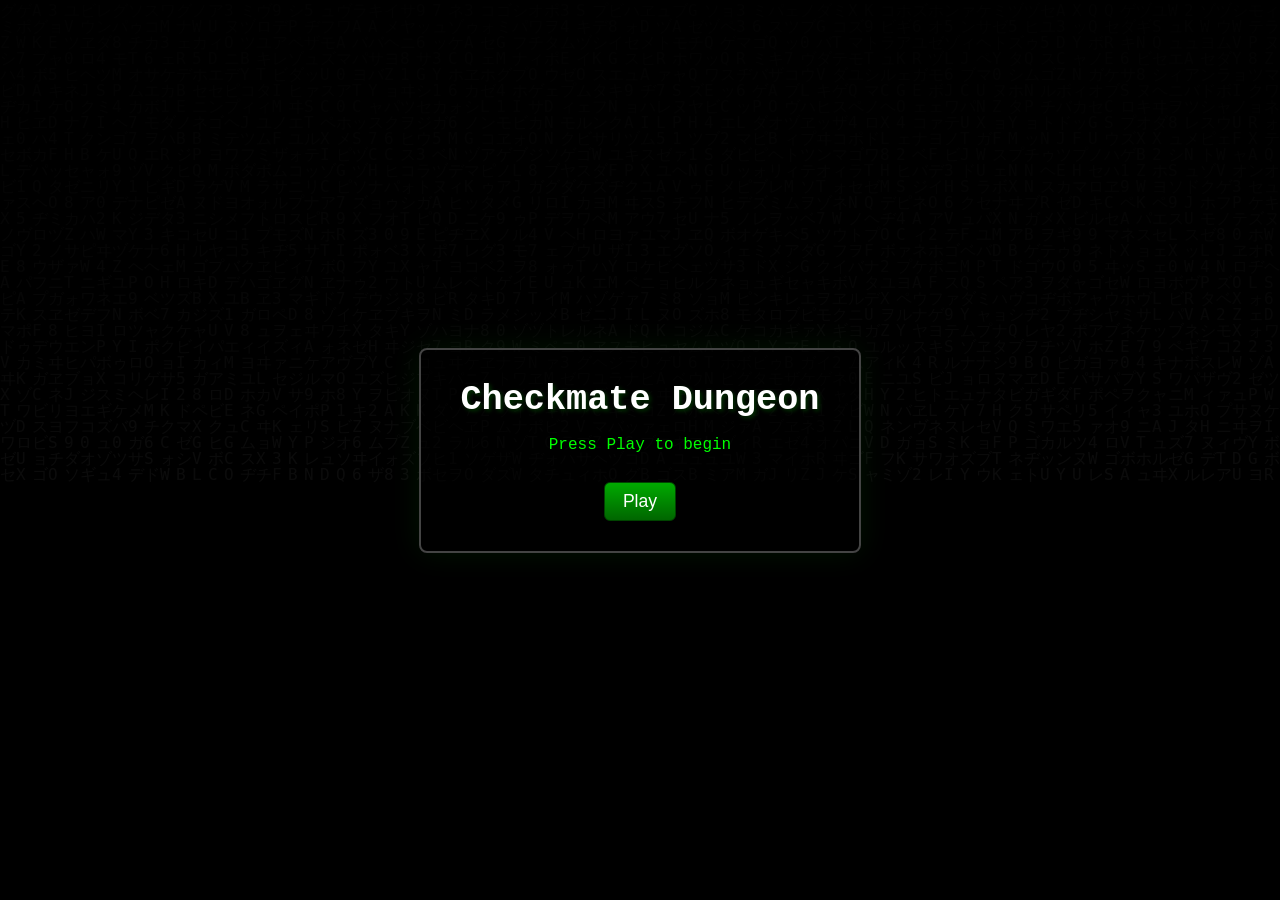
==== commit 61f0198c: "Revert "CHESS IS WORKING" This reverts commit 0370ca7f837a7e63de15a858a703b7c129659cda." ====
--- a/target/classes/static/index.html
+++ b/target/classes/static/index.html
@@ -44,10 +44,6 @@
                     <h2>CURRENT PLAYER</h2>
                     <p id="current-player"></p>
                 </div>
-                <div class="info-box">
-                    <h2>STAGE</h2>
-                    <p id="stage-number">1</p>
-                </div>
             </div>
         </div>
     </div>
--- a/target/classes/static/style.css
+++ b/target/classes/static/style.css
@@ -194,6 +194,8 @@
 /* Board & Pieces */
 #board-container {
     display: grid;
+    grid-template-columns: repeat(8, 50px);
+    grid-template-rows: repeat(8, 50px);
     border: 2px solid #888;
     box-shadow: 0 0 15px rgba(255, 255, 255, 0.15);
 }
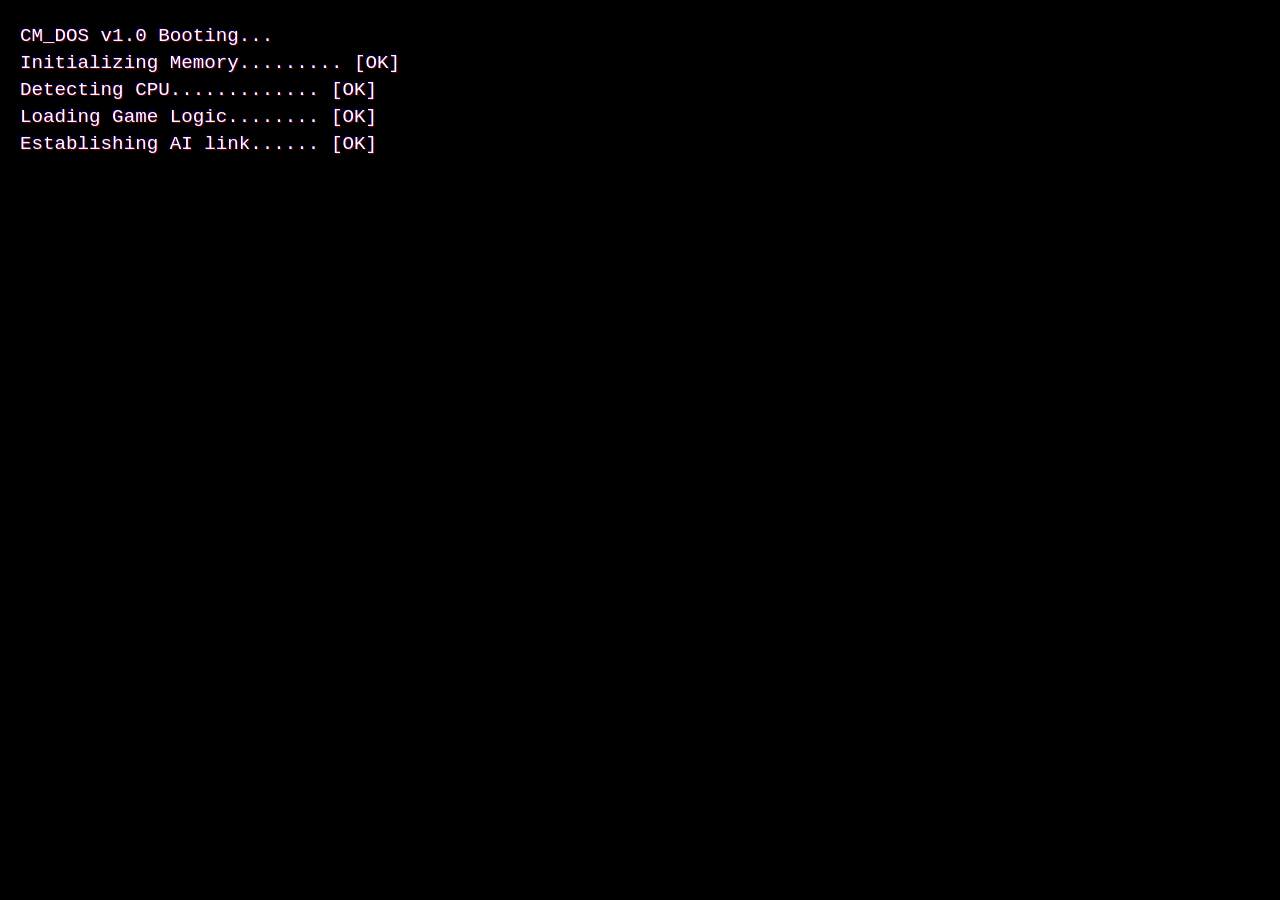
==== commit 1f97f2bc: "finished version" ====
--- a/target/classes/static/index.html
+++ b/target/classes/static/index.html
@@ -1,55 +1,49 @@
-<!DOCTYPE html>
-<html lang="en">
-<head>
-    <meta charset="UTF-8">
-    <meta name="viewport" content="width=device-width, initial-scale=1.0">
-    <title>Checkmate Dungeon</title>
-    <link rel="stylesheet" href="style.css">
-</head>
-<body>
-    <canvas id="matrix-canvas"></canvas>
-
-    <div id="loader" style="display:none;">
-        <div id="boot-text">
-            <p>CM_DOS v1.0 Booting...</p>
-            <p>Initializing Memory......... [OK]</p>
-            <p>Detecting CPU............. [OK]</p>
-            <p>Loading Game Logic........ [OK]</p>
-            <p>Establishing AI link...... [OK]</p>
-            <p>Rendering CRT Interface... [OK]</p>
-            <p>Welcome to Checkmate Dungeon.</p>
-        </div>
-    </div>
-
-    <div id="splash">
-        <div class="splash-content">
-            <h2>Checkmate Dungeon</h2>
-            <p>Press Play to begin</p>
-            <button id="play-button" class="play-btn">Play</button>
-        </div>
-    </div>
-
-    <button id="mute-button" class="mute-btn" title="Mute/Unmute" style="display:none;">🔊</button>
-
-    <div id="main-content" style="display: none;">
-        <h1>Checkmate Dungeon</h1>
-        <div id="game-container">
-            <div id="board-container"></div>
-            <div id="info-panel">
-                <div class="info-box">
-                    <h2>STATUS</h2>
-                    <p id="status-message">Loading...</p>
-                </div>
-                <div class="info-box">
-                    <h2>CURRENT PLAYER</h2>
-                    <p id="current-player"></p>
-                </div>
-            </div>
-        </div>
-    </div>
-    <audio id="bg-audio" src="vaporwave.mp3" preload="auto" loop>
-        Your browser does not support the audio element.
-    </audio>
-    <script src="app.js"></script>
-</body>
-</html>
+<!DOCTYPE html>
+<html lang="en">
+<head>
+    <meta charset="UTF-8">
+    <meta name="viewport" content="width=device-width, initial-scale=1.0">
+    <title>Checkmate Dungeon</title>
+    <link rel="stylesheet" href="style.css">
+</head>
+<body>
+    <canvas id="matrix-canvas"></canvas>
+
+    <div id="loader">
+        <div id="boot-text">
+            <p>CM_DOS v1.0 Booting...</p>
+            <p>Initializing Memory......... [OK]</p>
+            <p>Detecting CPU............. [OK]</p>
+            <p>Loading Game Logic........ [OK]</p>
+            <p>Establishing AI link...... [OK]</p>
+            <p>Rendering CRT Interface... [OK]</p>
+            <p>Welcome to Checkmate Dungeon.</p>
+        </div>
+    </div>
+
+    <div id="main-content" style="display: none;">
+        <h1>Checkmate Dungeon</h1>
+        <div id="game-container">
+            <div id="board-container"></div>
+            <div id="info-panel">
+                <div class="info-box">
+                    <h2>STATUS</h2>
+                    <p id="status-message">Loading...</p>
+                </div>
+                <div class="info-box">
+                    <h2>CURRENT PLAYER</h2>
+                    <p id="current-player"></p>
+                </div>
+                <div class="info-box">
+                    <h2>TEST</h2>
+                    <label><input type="checkbox" id="control-ai"> Control Enemy (BLACK)</label>
+                </div>
+            </div>
+        </div>
+    </div>
+    <audio controls src="vaporwave.mp3" autoplay loop>
+        Your browser does not support the audio element.
+    </audio>
+    <script src="app.js"></script>
+</body>
+</html>
--- a/target/classes/static/style.css
+++ b/target/classes/static/style.css
@@ -1,252 +1,178 @@
-/* General Body & Background */
-body {
-    font-family: 'Courier New', Courier, monospace;
-    display: flex;
-    flex-direction: column;
-    align-items: center;
-    background-color: #000000; /* Black background for Matrix effect */
-    color: #FFFFFF;
-    overflow: hidden;
-    margin: 0;
-    padding: 20px;
-}
-
-#matrix-canvas {
-    position: fixed;
-    top: 0;
-    left: 0;
-    width: 100%;
-    height: 100%;
-    z-index: -1; /* Behind all content */
-    opacity: 0.3; /* Low opacity */
-}
-
-/* Boot Loader Screen */
-#loader {
-    position: fixed;
-    top: 0;
-    left: 0;
-    width: 100%;
-    height: 100%;
-    background: #000;
-    color: #FFFFFF; /* White boot text */
-    text-shadow: 1px 1px 1px rgba(255,0,0,0.5), -1px -1px 1px rgba(0,0,255,0.5); /* Chromatic aberration */
-    z-index: 100;
-    padding: 20px;
-    font-size: 1.2em;
-}
-
-#boot-text p {
-    margin: 5px 0;
-}
-
-/* Splash Screen */
-#splash {
-    position: fixed;
-    top: 0;
-    left: 0;
-    width: 100%;
-    height: 100%;
-    display: flex;
-    align-items: center;
-    justify-content: center;
-    background: rgba(0,0,0,0.85);
-    color: #00ff00;
-    z-index: 200;
-}
-
-.splash-content {
-    text-align: center;
-    padding: 30px 40px;
-    border: 2px solid #444;
-    background: rgba(0,0,0,0.6);
-    box-shadow: 0 0 30px rgba(0,255,0,0.08);
-    border-radius: 8px;
-}
-
-.splash-content h2 {
-    margin: 0 0 10px 0;
-    font-size: 2.2rem;
-    color: #FFFFFF;
-    text-shadow: 2px 2px 4px rgba(0,255,0,0.2);
-}
-
-.play-btn {
-    margin-top: 12px;
-    padding: 8px 18px;
-    font-size: 1.1rem;
-    background: linear-gradient(180deg, #00aa00, #006600);
-    color: #fff;
-    border: 1px solid #004400;
-    border-radius: 6px;
-    cursor: pointer;
-}
-
-.play-btn:hover { opacity: 0.95; }
-
-/* Mute Button */
-.mute-btn {
-    position: fixed;
-    top: 20px;
-    right: 20px;
-    width: 40px;
-    height: 40px;
-    padding: 0;
-    background: rgba(0,0,0,0.6);
-    border: 1px solid #444;
-    border-radius: 4px;
-    color: #fff;
-    font-size: 1.2rem;
-    cursor: pointer;
-    z-index: 150;
-    display: flex;
-    align-items: center;
-    justify-content: center;
-    transition: background 0.2s;
-}
-
-.mute-btn:hover {
-    background: rgba(0,0,0,0.8);
-    border-color: #666;
-}
-
-.mute-btn.muted {
-    opacity: 0.6;
-}
-
-/* Main Content Wrapper */
-#main-content {
-    display: none; /* Initially hidden, shown by JS */
-    flex-direction: column;
-    align-items: center;
-    width: 100%;
-}
-
-/* Title Animation */
-@keyframes flicker {
-  0%, 100% { opacity: 1; }
-  50% { opacity: 0.7; }
-}
-
-@keyframes text-pop {
-    0% { transform: scale(0.9); opacity: 0; }
-    80% { transform: scale(1.05); opacity: 1; }
-    100% { transform: scale(1); opacity: 1; }
-}
-
-h1 {
-    font-size: 3em;
-    font-weight: bold;
-    color: #FFFFFF;
-    text-shadow: 2px 2px 2px rgba(255,0,0,0.6), -2px -2px 2px rgba(0,0,255,0.6), 0 0 10px rgba(0,255,0,0.7);
-    animation: text-pop 0.5s ease-out forwards, flicker 1.5s infinite linear;
-    margin-bottom: 2rem;
-}
-
-/* Vertical Game Layout */
-#game-container {
-    position: relative;
-    display: flex;
-    flex-direction: column; /* Vertical layout */
-    align-items: center;
-    gap: 2rem;
-    padding: 20px;
-    background-color: rgba(20, 20, 20, 0.8); /* Semi-transparent */
-    border: 2px solid #555;
-    box-shadow: 0 0 20px rgba(255, 255, 255, 0.2);
-    border-radius: 8px;
-    width: fit-content;
-}
-
-/* Info Panel & Boxes */
-#info-panel {
-    display: flex;
-    gap: 1rem;
-    width: 100%;
-    justify-content: center;
-    color: #FFFFFF; /* Ensure base color is white */
-}
-
-.info-box {
-    border: 1px solid #555;
-    padding: 10px 20px;
-    background-color: rgba(0,0,0,0.5);
-    text-align: center;
-    min-width: 200px;
-}
-
-.info-box h2 {
-    margin: 0 0 10px 0;
-    font-size: 1em;
-    color: #FFFFFF; /* White for consistency */
-    letter-spacing: 2px;
-    text-shadow: 1px 1px 1px rgba(255,0,0,0.5), -1px -1px 1px rgba(0,0,255,0.5); /* Chromatic aberration */
-}
-
-.info-box p {
-    margin: 0;
-    font-size: 1.2em;
-    font-weight: bold;
-    color: #FFFFFF; /* White for consistency */
-    text-shadow: 1px 1px 1px rgba(255,0,0,0.5), -1px -1px 1px rgba(0,0,255,0.5); /* Chromatic aberration */
-}
-
-/* Board & Pieces */
-#board-container {
-    display: grid;
-    grid-template-columns: repeat(8, 50px);
-    grid-template-rows: repeat(8, 50px);
-    border: 2px solid #888;
-    box-shadow: 0 0 15px rgba(255, 255, 255, 0.15);
-}
-
-.square {
-    width: 50px;
-    height: 50px;
-    display: flex;
-    justify-content: center;
-    align-items: center;
-    font-size: 2.5rem; /* Larger pieces for more contrast */
-    font-weight: bold;
-}
-
-.square.light {
-    background-color: #444; /* Higher contrast squares */
-}
-
-.square.dark {
-    background-color: #222;
-}
-
-.square.selected {
-    background-color: rgba(255, 255, 255, 0.3);
-    box-shadow: inset 0 0 15px rgba(255, 255, 255, 0.5);
-}
-
-.piece {
-    cursor: pointer;
-    text-shadow: 1px 1px 2px rgba(255,0,0,0.7), -1px -1px 2px rgba(0,0,255,0.7); /* Stronger aberration */
-    transition: transform 0.3s ease-out, opacity 0.3s ease-out; /* Smooth transition for normal moves */
-}
-
-/* Capture Glow Animation */
-@keyframes captureGlow {
-    0% {
-        background-color: transparent;
-        box-shadow: inset 0 0 0px rgba(255, 0, 0, 0);
-    }
-    50% {
-        background-color: rgba(255, 0, 0, 0.4);
-        box-shadow: inset 0 0 15px rgba(255, 0, 0, 0.8);
-    }
-    100% {
-        background-color: transparent;
-        box-shadow: inset 0 0 0px rgba(255, 0, 0, 0);
-    }
-}
-
-.capture-glow {
-    animation: captureGlow 0.5s ease-out; /* Apply animation for 0.6 seconds */
-}
-
-
+/* General Body & Background */
+body {
+    font-family: 'Courier New', Courier, monospace;
+    display: flex;
+    flex-direction: column;
+    align-items: center;
+    background-color: #000000; /* Black background for Matrix effect */
+    color: #FFFFFF;
+    overflow: hidden;
+    margin: 0;
+    padding: 20px;
+}
+
+#matrix-canvas {
+    position: fixed;
+    top: 0;
+    left: 0;
+    width: 100%;
+    height: 100%;
+    z-index: -1; /* Behind all content */
+    opacity: 0.3; /* Low opacity */
+}
+
+/* Boot Loader Screen */
+#loader {
+    position: fixed;
+    top: 0;
+    left: 0;
+    width: 100%;
+    height: 100%;
+    background: #000;
+    color: #FFFFFF; /* White boot text */
+    text-shadow: 1px 1px 1px rgba(255,0,0,0.5), -1px -1px 1px rgba(0,0,255,0.5); /* Chromatic aberration */
+    z-index: 100;
+    padding: 20px;
+    font-size: 1.2em;
+}
+
+#boot-text p {
+    margin: 5px 0;
+}
+
+/* Main Content Wrapper */
+#main-content {
+    display: none; /* Initially hidden, shown by JS */
+    flex-direction: column;
+    align-items: center;
+    width: 100%;
+}
+
+/* Title Animation */
+@keyframes flicker {
+  0%, 100% { opacity: 1; }
+  50% { opacity: 0.7; }
+}
+
+@keyframes text-pop {
+    0% { transform: scale(0.9); opacity: 0; }
+    80% { transform: scale(1.05); opacity: 1; }
+    100% { transform: scale(1); opacity: 1; }
+}
+
+h1 {
+    font-size: 3em;
+    font-weight: bold;
+    color: #FFFFFF;
+    text-shadow: 2px 2px 2px rgba(255,0,0,0.6), -2px -2px 2px rgba(0,0,255,0.6), 0 0 10px rgba(0,255,0,0.7);
+    animation: text-pop 0.5s ease-out forwards, flicker 1.5s infinite linear;
+    margin-bottom: 2rem;
+}
+
+/* Vertical Game Layout */
+#game-container {
+    position: relative;
+    display: flex;
+    flex-direction: column; /* Vertical layout */
+    align-items: center;
+    gap: 2rem;
+    padding: 20px;
+    background-color: rgba(20, 20, 20, 0.8); /* Semi-transparent */
+    border: 2px solid #555;
+    box-shadow: 0 0 20px rgba(255, 255, 255, 0.2);
+    border-radius: 8px;
+    width: fit-content;
+}
+
+/* Info Panel & Boxes */
+#info-panel {
+    display: flex;
+    gap: 1rem;
+    width: 100%;
+    justify-content: center;
+    color: #FFFFFF; /* Ensure base color is white */
+}
+
+.info-box {
+    border: 1px solid #555;
+    padding: 10px 20px;
+    background-color: rgba(0,0,0,0.5);
+    text-align: center;
+    min-width: 200px;
+}
+
+.info-box h2 {
+    margin: 0 0 10px 0;
+    font-size: 1em;
+    color: #FFFFFF; /* White for consistency */
+    letter-spacing: 2px;
+    text-shadow: 1px 1px 1px rgba(255,0,0,0.5), -1px -1px 1px rgba(0,0,255,0.5); /* Chromatic aberration */
+}
+
+.info-box p {
+    margin: 0;
+    font-size: 1.2em;
+    font-weight: bold;
+    color: #FFFFFF; /* White for consistency */
+    text-shadow: 1px 1px 1px rgba(255,0,0,0.5), -1px -1px 1px rgba(0,0,255,0.5); /* Chromatic aberration */
+}
+
+/* Board & Pieces */
+#board-container {
+    display: grid;
+    grid-template-columns: repeat(8, 50px);
+    grid-template-rows: repeat(8, 50px);
+    border: 2px solid #888;
+    box-shadow: 0 0 15px rgba(255, 255, 255, 0.15);
+}
+
+.square {
+    width: 50px;
+    height: 50px;
+    display: flex;
+    justify-content: center;
+    align-items: center;
+    font-size: 2.5rem; /* Larger pieces for more contrast */
+    font-weight: bold;
+}
+
+.square.light {
+    background-color: #444; /* Higher contrast squares */
+}
+
+.square.dark {
+    background-color: #222;
+}
+
+.square.selected {
+    background-color: rgba(255, 255, 255, 0.3);
+    box-shadow: inset 0 0 15px rgba(255, 255, 255, 0.5);
+}
+
+.piece {
+    cursor: pointer;
+    text-shadow: 1px 1px 2px rgba(255,0,0,0.7), -1px -1px 2px rgba(0,0,255,0.7); /* Stronger aberration */
+    transition: transform 0.3s ease-out, opacity 0.3s ease-out; /* Smooth transition for normal moves */
+}
+
+/* Capture Glow Animation */
+@keyframes captureGlow {
+    0% {
+        background-color: transparent;
+        box-shadow: inset 0 0 0px rgba(255, 0, 0, 0);
+    }
+    50% {
+        background-color: rgba(255, 0, 0, 0.4);
+        box-shadow: inset 0 0 15px rgba(255, 0, 0, 0.8);
+    }
+    100% {
+        background-color: transparent;
+        box-shadow: inset 0 0 0px rgba(255, 0, 0, 0);
+    }
+}
+
+.capture-glow {
+    animation: captureGlow 0.5s ease-out; /* Apply animation for 0.6 seconds */
+}
+
+
